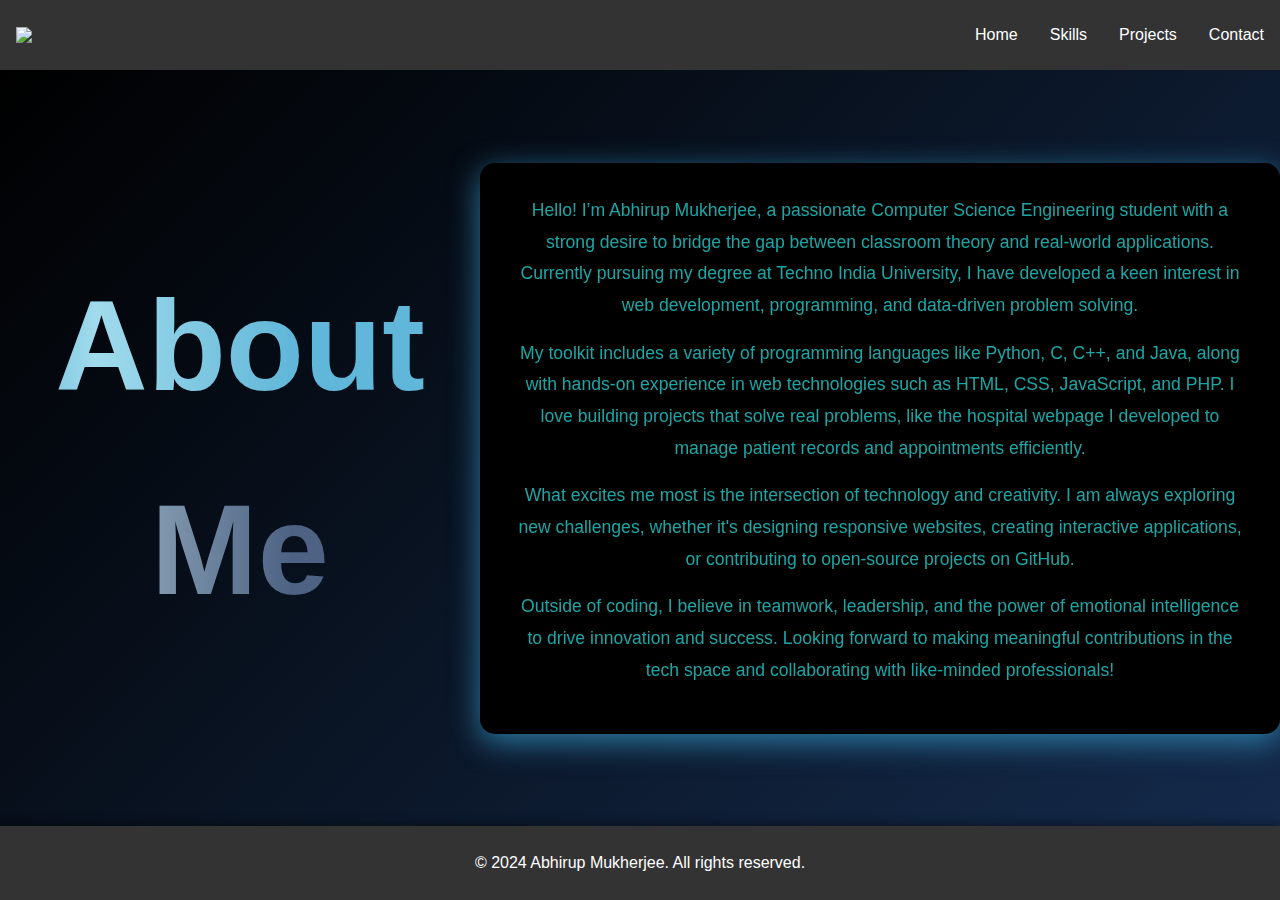
==== about.html @ ace8fd78 "Add files via upload" ====
<!DOCTYPE html>
<html lang="en">

<head>
    <meta charset="UTF-8">
    <meta name="viewport" content="width=device-width, initial-scale=1.0">
    <title>About Me</title>
    <link rel="stylesheet" href="styles.css">
</head>

<body>
    <nav>
        <div class="logo"><img src="C:\Users\Abhirup Mukherjee\Downloads\Untitled (3).png"></div>
        <ul class="nav-links">
            <li><a href="index.html">Home</a></li>
            <li><a href="skill.html">Skills</a></li>
            <li><a href="project.html">Projects</a></li>
            <li><a href="contact.html">Contact</a></li>
        </ul>
    </nav>

    <section class="about-section">
        <h2>About Me</h2>
        <div class="about-card">
            <p>Hello! I’m Abhirup Mukherjee, a passionate Computer Science Engineering student with a strong desire to bridge the gap between classroom theory and real-world applications. Currently pursuing my degree at Techno India University, I have developed a keen interest in web development, programming, and data-driven problem solving.</p>
            <p>My toolkit includes a variety of programming languages like Python, C, C++, and Java, along with hands-on experience in web technologies such as HTML, CSS, JavaScript, and PHP. I love building projects that solve real problems, like the hospital webpage I developed to manage patient records and appointments efficiently.</p>
            <p>What excites me most is the intersection of technology and creativity. I am always exploring new challenges, whether it's designing responsive websites, creating interactive applications, or contributing to open-source projects on GitHub.</p>
            <p>Outside of coding, I believe in teamwork, leadership, and the power of emotional intelligence to drive innovation and success. Looking forward to making meaningful contributions in the tech space and collaborating with like-minded professionals!</p>
        </div>
    </section>

    <footer>
        <p>&copy; 2024 Abhirup Mukherjee. All rights reserved.</p>
    </footer>
</body>

</html>
---- styles.css ----
* {
    margin: 0;
    padding: 0;
    box-sizing: border-box;
    font-family: 'Poppins', sans-serif;
}


html, body {
    height: 100%;
    margin: 0;
}

body {
    display: flex;
    flex-direction: column;
    line-height: 1.6;
    min-height: 100vh;
    background: linear-gradient(135deg, #000000, #142a4b);
}

/* Main content should take up available space */
section {
    flex: 1;
}

 nav {
    display: flex;
    justify-content: space-between;
    align-items: center;
    background-color: #333;
    padding: 1rem;
    color: #fff;
    box-shadow: 0px 4px 8px rgba(0, 0, 0, 0.3);
}

.logo {
    font-size: 1.5rem;
    font-weight: bold;
}

.nav-links {
    list-style: none;
    display: flex;
    gap: 2rem;
}

.nav-links a {
    text-decoration: none;
    color: #fff;
    font-weight: 500;
    transition: color 0.3s ease;
}

.nav-links a:hover {
    color: #ff6363;
} */
.navbar {
    display: flex;
    justify-content: space-between;
    align-items: center;
    padding: 20px;
    background-color: #1a1a1a;
}


/* Hero Section Styling */
.hero-section {
    display: flex;
    justify-content: space-between;
    align-items: center;
    padding: 80px 100px;
    background: linear-gradient(135deg, #000000, #142a4b);
}

.hero-text {
    max-width: 50%;
}

.hero-text h3 {
    font-size: 24px;
    font-weight: 400;
    margin-bottom: 10px;
    color:rgb(8, 237, 245);
}

.hero-text h1 {
    font-size: 60px;
    line-height: 1.2;
    margin-bottom: 20px;
    color: bisque;
    opacity: 0;
    transform: translateY(20px);
    animation: fadeInUp 1s ease forwards;
}
@keyframes fadeInUp {
    to {
        opacity: 1;
        transform: translateY(0);
    }
}

.hero-text p {
    font-size: 18px;
    margin-bottom: 30px;
    line-height: 1.5;
    color: rgb(97, 121, 55);
    opacity: 0;
    transform: translateY(20px);
    animation: fadeInUp 1s ease forwards;
    animation-delay: 1s; /* Delay for paragraph */
}

.hero-text .highlight {
    color: #1abc9c;
}

.hero-text p {
    font-size: 18px;
    margin-bottom: 30px;
    line-height: 1.5;
    color:rgb(29, 165, 165);
}

.cta-button {
    background-color: #1abc9c;
    color: #1a1a1a;
    padding: 15px 25px;
    text-decoration: none;
    font-size: 18px;
    font-weight: 600;
    border-radius: 5px;
    transition: background-color 0.3s ease;
}

.cta-button:hover {
    background-color: #16a085;
    color: #fff;
}

.hero-image img {
    width: 400px;
    border-radius: 10px;
    object-fit: cover;
    opacity: 0;
    transform: translateY(20px);
    animation: fadeInUp 5s ease forwards;
}

.about-section {
    display:flex;
    justify-content: center;
    align-items: center;
    height: 100vh;
    background: linear-gradient(135deg, #000000, #142a4b);
}

.about-card {
    max-width: 800px; /* Adjust the width as needed */
    margin: 0 auto; /* Center the card */
    padding: 20px;
    background-color:black;
    padding: 2rem;
    justify-items: center;
    border-radius: 15px;
    box-shadow: 0 8px 30px rgba(48, 135, 179, 0.872);
    max-width: 800px;
    text-align: center;
    transform: perspective(1000px) rotateY(0deg);
    transition: transform 0.5s ease, box-shadow 0.3s ease;
}

.about-card:hover {
    transform: perspective(1000px) rotateY(10deg);
    box-shadow: 0 8px 30px rgba(48, 135, 179, 0.872);
}

.about-card p {
    margin-bottom: 1rem;
    font-size: 1.1rem;
    color:rgb(29, 165, 165);
    line-height: 1.8;
}

h2 {
    font-size: 10vw; /* make our h1 tag larger */
    font-family: sans-serif; /* choosing our font */
    background: linear-gradient(to right, rgba(255, 215, 255, 0) 0%, rgba(225, 255, 255, 0.5) 20%, rgba(255, 255, 255, 0) 61%), linear-gradient(rgb(97, 183, 217) 52%, rgb(224, 246, 255) 60%, rgb(78, 99, 132) 61%); /* you can change the colors based on your preference */
    background-clip: text; /*it defines how far the background should extend within an element, here we set it to text */
    -webkit-background-clip: text; /*for browsers compatibility */
    -webkit-text-fill-color: transparent; /* specifies the fill color of text characters. We use transparent to use the background as our text fill  */
    animation: wave 2000ms ease alternate infinite;
    transition: all 0.4s ease;
    text-align: center;
  }


.skill-card:hover {
    transform: translateY(-10px) rotateX(10deg) rotateY(10deg);
    box-shadow: 0 8px 16px rgb(223, 252, 3);
    background-color:rgb(255,211,67)        
}

 /* Existing styles remain unchanged */


/* Skills Section */
/* Existing styles remain unchanged */


/* Skills Section */


.skills-grid {
    display: grid;
    grid-template-columns: repeat(auto-fill, minmax(100px, 1fr));
    gap: 10px;
    padding: 20px;
}

.skill-card {
    background-color: #444;
    
    padding: 15px;
    border-radius: 8px;
    display: flex;
    flex-direction: column;
    align-items: center;
    justify-content: center;
}

.skill-card img {
    width: 50px; /* Adjust size as needed */
    height: 50px; /* Adjust size as needed */
    margin-bottom: 10px;
}

.skill-card p {
    margin: 0;
    font-size: 14px;
    color:rgb(29, 165, 165);
}

/* Responsive design adjustments */
@media (max-width: 600px) {
    .skills-grid {
        grid-template-columns: repeat(auto-fill, minmax(80px, 1fr));
    }
}

/* Common Styles for Skills and Projects Section */
.projects-section {
    padding: 60px 20px;
    background: linear-gradient(135deg, #000000, #142a4b);
    color: #ffffff;
    text-align: center;
}

.projects-section h2 {
    font-size: 30px;
    margin-bottom: 30px;
    color: #ffffff;
    font-size: 8vw; /* make our h1 tag larger */
    font-family: sans-serif; /* choosing our font */
    background: linear-gradient(to right, rgba(255, 215, 255, 0) 0%, rgba(225, 255, 255, 0.5) 20%, rgba(255, 255, 255, 0) 61%), linear-gradient(rgb(97, 183, 217) 52%, rgb(224, 246, 255) 60%, rgb(78, 99, 132) 61%); /* you can change the colors based on your preference */
    background-clip: text; /*it defines how far the background should extend within an element, here we set it to text */
    -webkit-background-clip: text; /*for browsers compatibility */
    -webkit-text-fill-color: transparent; /* specifies the fill color of text characters. We use transparent to use the background as our text fill  */
    animation: wave 2000ms ease alternate infinite;
    transition: all 0.4s ease;
    text-align: center;

}

/* Grid Layout for Skills and Projects */
.projects-grid {
    display: grid;
    grid-template-columns: repeat(auto-fit, minmax(150px, 1fr));
    gap: 5px;
    justify-items: center;
}

/* Skill and Project Card Design */
.project-card {
    background-color: #333;
    padding: 20px;
    border-radius: 10px;
    width: 250px;
    height: 300px;
    display: flex;
    flex-direction: column;
    align-items: center;
    justify-content: center;
    box-shadow: 0 4px 8px rgba(0, 0, 0, 0.1);
    transition: transform 0.5s ease, box-shadow 0.3s ease;
    text-align: center;
    gap: 10px;
}

.project-card:hover {
    transform: translateY(-10px);
    box-shadow: 0 8px 16px rgb(223, 252, 3);
    background-color:rgb(255,211,67)  
}
/* Project Card Icons */
.project-icon {
    width: 64px;
    height: 64px;
    margin-bottom: 10px;
}

.project-card h3 {
    font-size: 18px;
    color: #1abc9c;
    margin-bottom: 5px;
}

.project-card p {
    font-size: 14px;
    color:rgb(29, 165, 165);
}

/* Contact Section Styling */
.contact-section {
    padding: 60px 20px;
    background: linear-gradient(135deg, #000000, #142a4b);
    color: #11c8e8;
    text-align: center;
}

.contact-section h2 {
    font-size: 8vw;
    margin-bottom: 30px;
    color: #ffffff;
    font-family: sans-serif;
    background: linear-gradient(to right, rgba(255, 215, 255, 0) 0%, rgba(225, 255, 255, 0.5) 20%, rgba(255, 255, 255, 0) 61%), linear-gradient(rgb(97, 183, 217) 52%, rgb(224, 246, 255) 60%, rgb(78, 99, 132) 61%);
    background-clip: text;
    -webkit-background-clip: text;
    -webkit-text-fill-color: transparent;
    animation: wave 2000ms ease alternate infinite;
    transition: all 0.4s ease;
}

.contact-section p {
    font-size: 18px;
    margin-bottom: 40px;
    
}

/* Contact Form Styling */
.contact-form {
    display: grid;
    gap: 20px;
    justify-content: center;
    align-items: center;
    max-width: 500px;
    margin: 0 auto;
    
}

.form-group {
    display: flex;
    flex-direction: column;
    gap: 5px;
}
.contact-form-box {
    background-color: #333;
    padding: 40px;
    border-radius: 10px;
    max-width: 600px;
    margin: 0 auto;
    box-shadow: 0 8px 16px rgba(0, 0, 0, 0.3);
    transition: transform 0.5s ease, box-shadow 0.3s ease;
}

.contact-form-box:hover {
    transform: translateY(-10px);
    box-shadow: 0 10px 20px rgba(220, 220, 18, 0.4);
}
.form-group input, .form-group textarea {
    width: 100%;
    padding: 15px;
    background-color: #333;
    border: 1;
    border-radius: 5px;
    color: #fff;
    font-size: 16px;
}

.contact-form input::placeholder, .contact-form textarea::placeholder {
    color: #d6ef17;
}

.contact-form input:focus, .contact-form textarea:focus {
    outline: none;
    box-shadow: 0 0 5px rgba(223, 252, 3, 0.7);
    border-color: #1abc9c;
}

.cta-button {
    background-color: #1abc9c;
    color: #333;
    padding: 10px 20px;
    text-decoration: none;
    border-radius: 5px;
    font-size: 18px;
    transition: background-color 0.3s ease;
    cursor: pointer;
    border: none;
}

.cta-button:hover {
    background-color: #16a085;
    color: #fff;
}

/* Social Links */
.social-links {
    margin-top: 40px;
}

.social-links a {
    color: #1abc9c;
    font-size: 16px;
    margin: 0 10px;
    text-decoration: none;
}

.social-links a:hover {
    color: #fff;
}


footer {
    text-align: center;
    padding: 1.5rem;
    background-color: #333;
    color: #fff;
    box-shadow: 0px -4px 8px rgba(0, 0, 0, 0.3);
}

/* Responsive */
@media (max-width: 768px) {
    .about-card {
        padding: 1.5rem;
        width: 90%;
    }

    .about-card h2 {
        font-size: 1.8rem;
    }
}
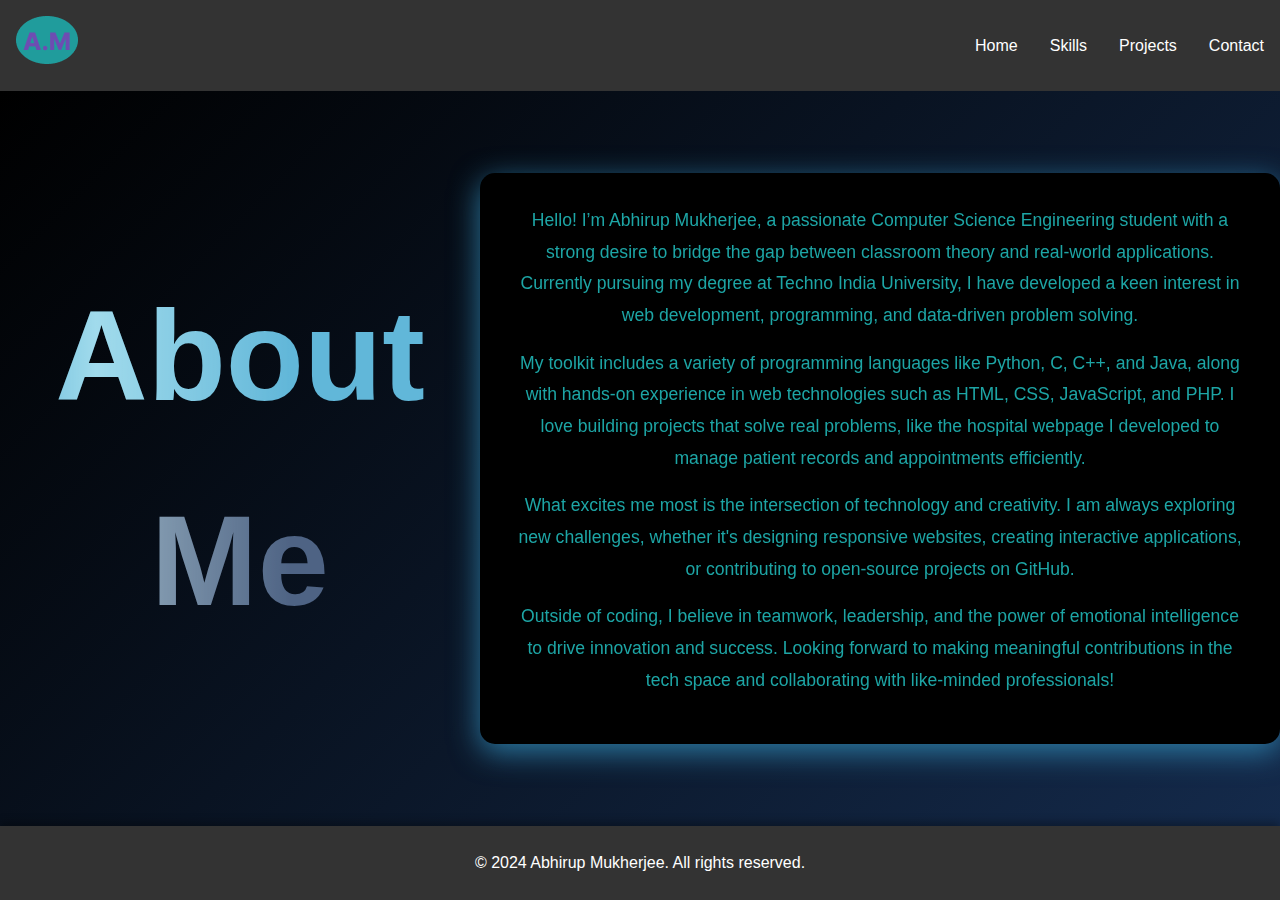
==== commit 715b6d55: "Update about.html" ====
--- a/about.html
+++ b/about.html
@@ -10,7 +10,7 @@
 
 <body>
     <nav>
-        <div class="logo"><img src="C:\Users\Abhirup Mukherjee\Downloads\Untitled (3).png"></div>
+        <div class="logo"><img src="images\Untitled (3).png"></div>
         <ul class="nav-links">
             <li><a href="index.html">Home</a></li>
             <li><a href="skill.html">Skills</a></li>
